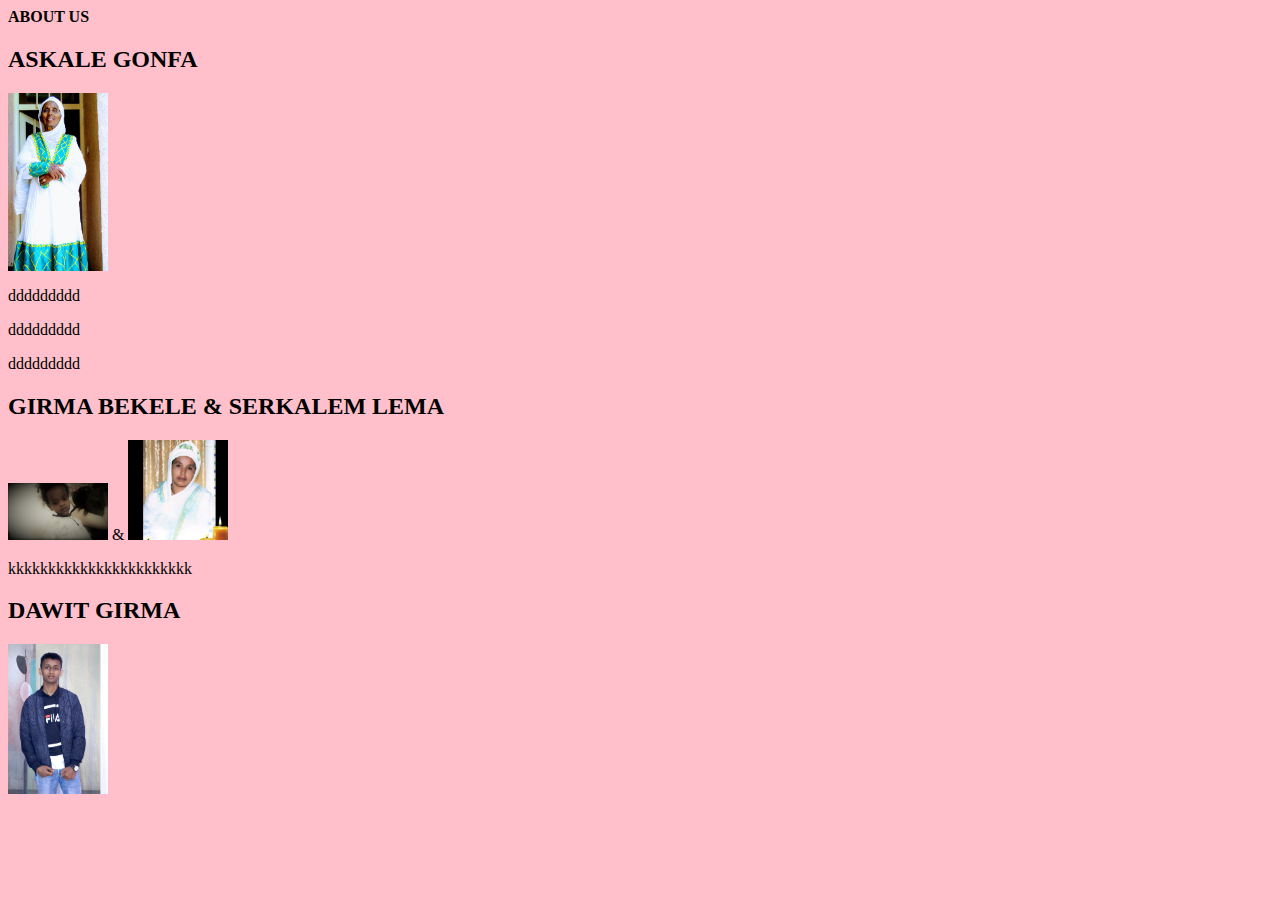
==== about.html @ fed37b62 "Add files via upload" ====
<html>
    <head><b>ABOUT US</b></head>
        <body bgcolor="pink">
            
            <h2>ASKALE GONFA</h2><img src="imaamaa.jpg" width="100">
            <p>ddddddddd</p>
            <p>ddddddddd</p>
            <p>ddddddddd</p>
            <h2>GIRMA BEKELE & SERKALEM LEMA</h2>
            <img src="nnn.jpg" width="100">     &   <img src="aa.jpg " width="100">
            <p>kkkkkkkkkkkkkkkkkkkkkkk</p>   
            <h2>DAWIT GIRMA</h2>
            <image src="dave.JPG" width="100"> 
                <video src="koo.3gp" width="100">
            <p>kkkk</p>      

    </body>
</html>
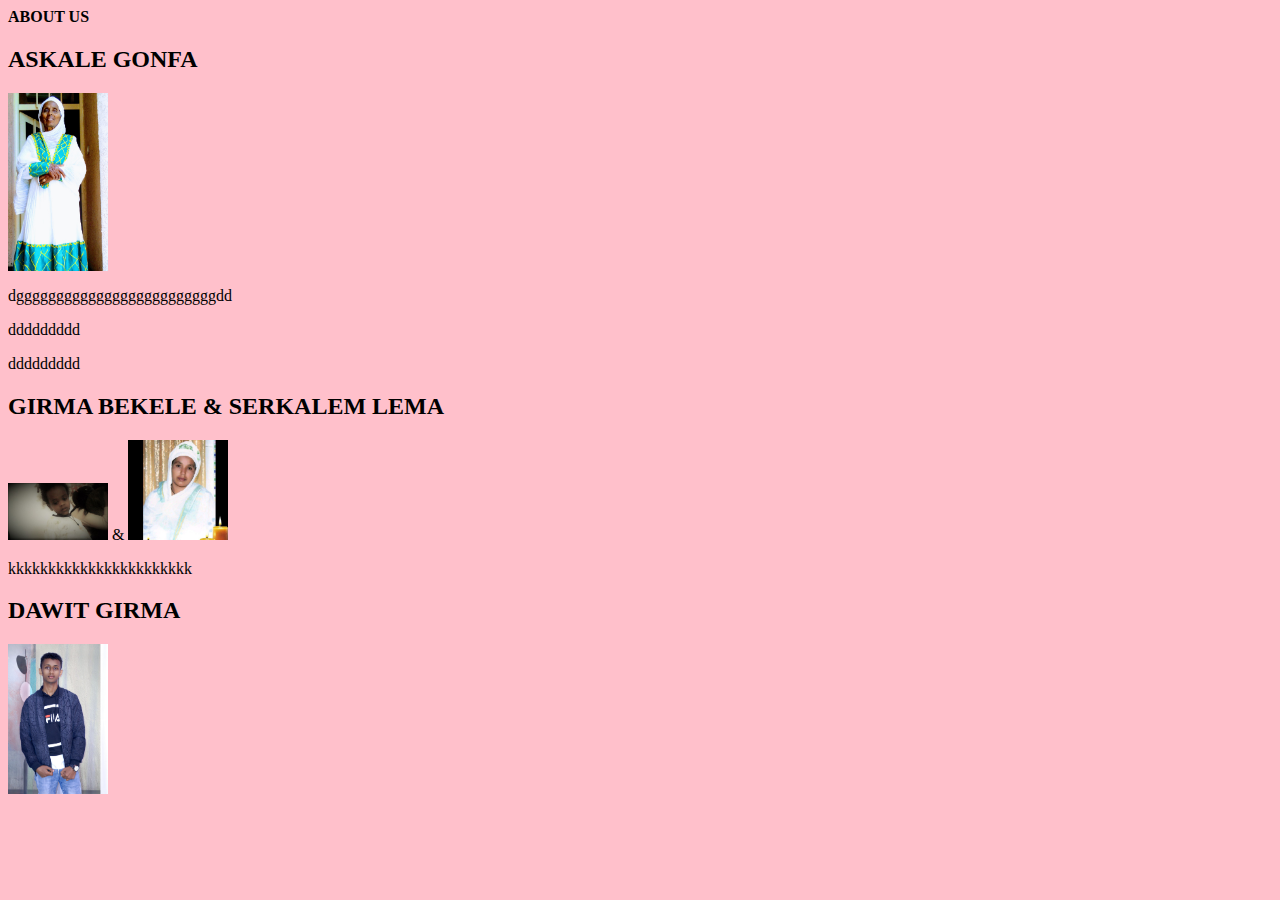
==== commit 2851f144: "Update about.html" ====
--- a/about.html
+++ b/about.html
@@ -3,7 +3,7 @@
         <body bgcolor="pink">
             
             <h2>ASKALE GONFA</h2><img src="imaamaa.jpg" width="100">
-            <p>ddddddddd</p>
+            <p>dgggggggggggggggggggggggggdd</p>
             <p>ddddddddd</p>
             <p>ddddddddd</p>
             <h2>GIRMA BEKELE & SERKALEM LEMA</h2>
@@ -15,4 +15,4 @@
             <p>kkkk</p>      
 
     </body>
-</html>+</html>
